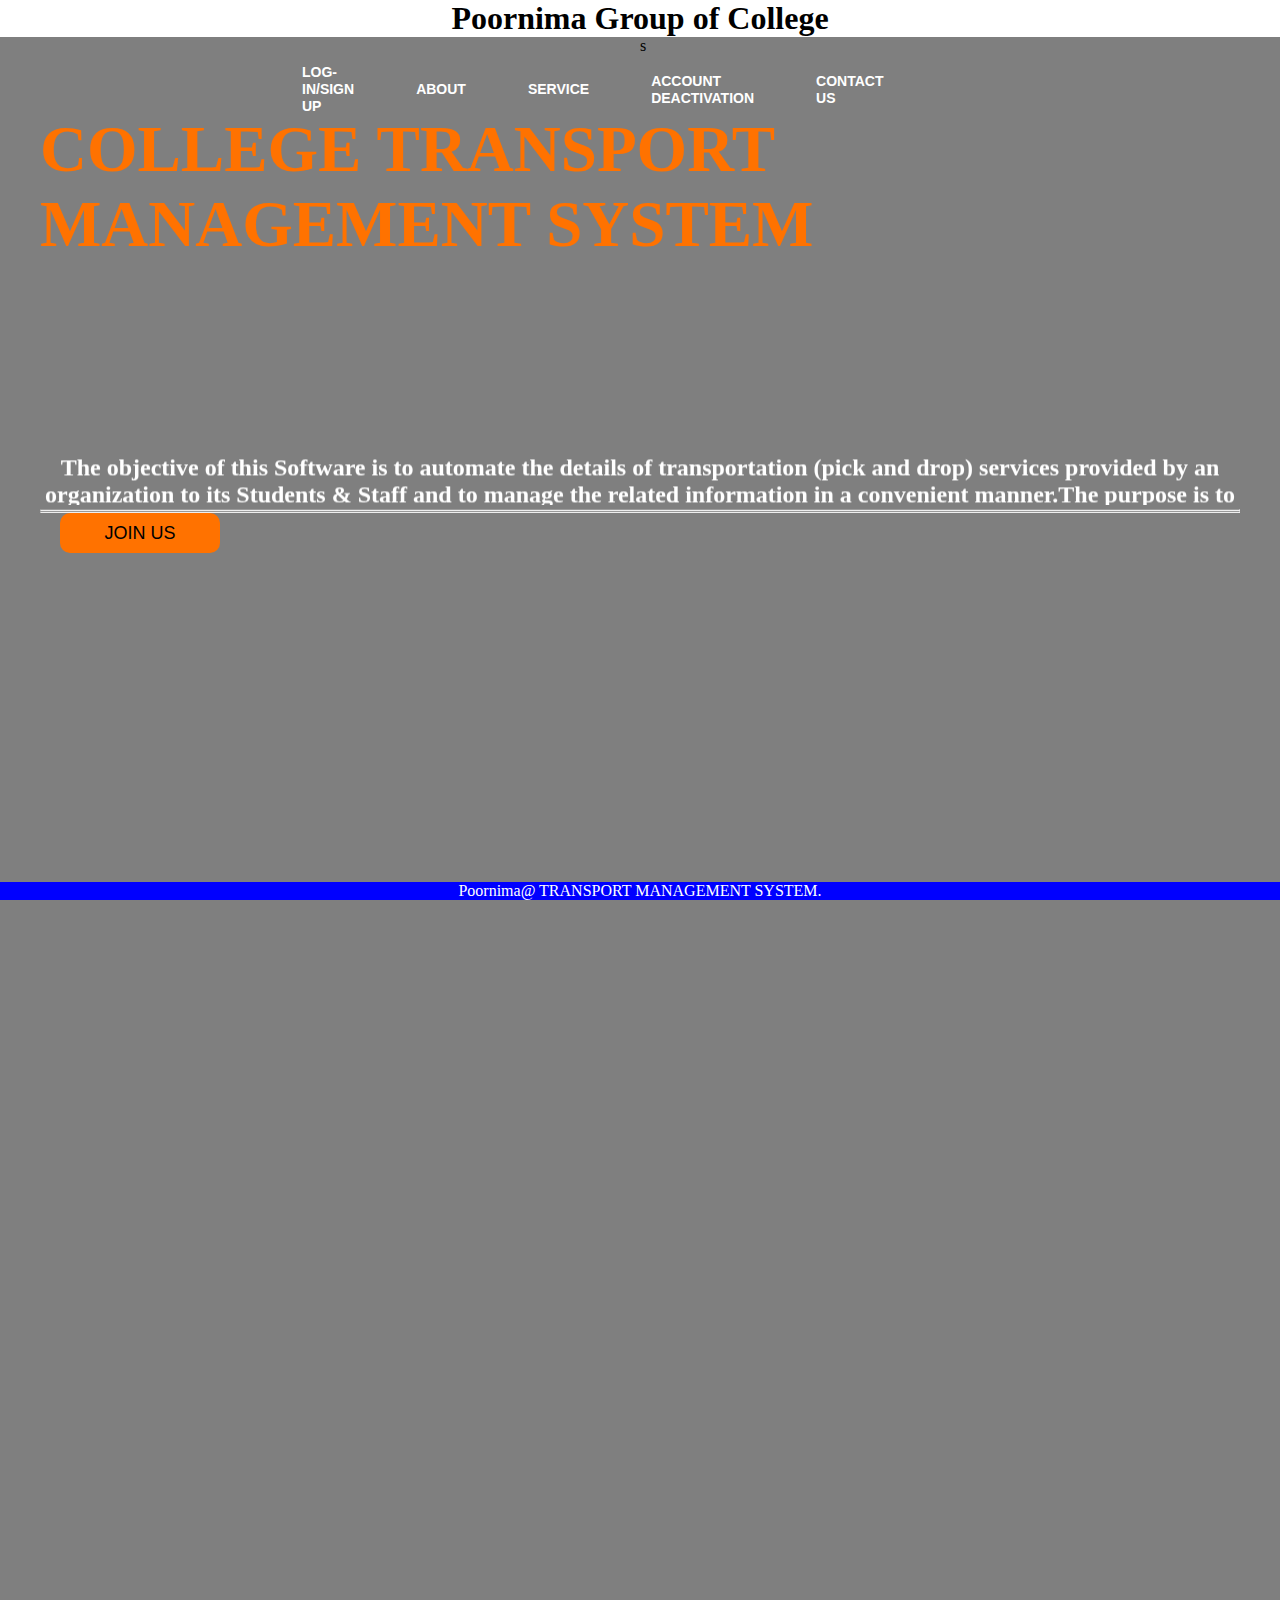
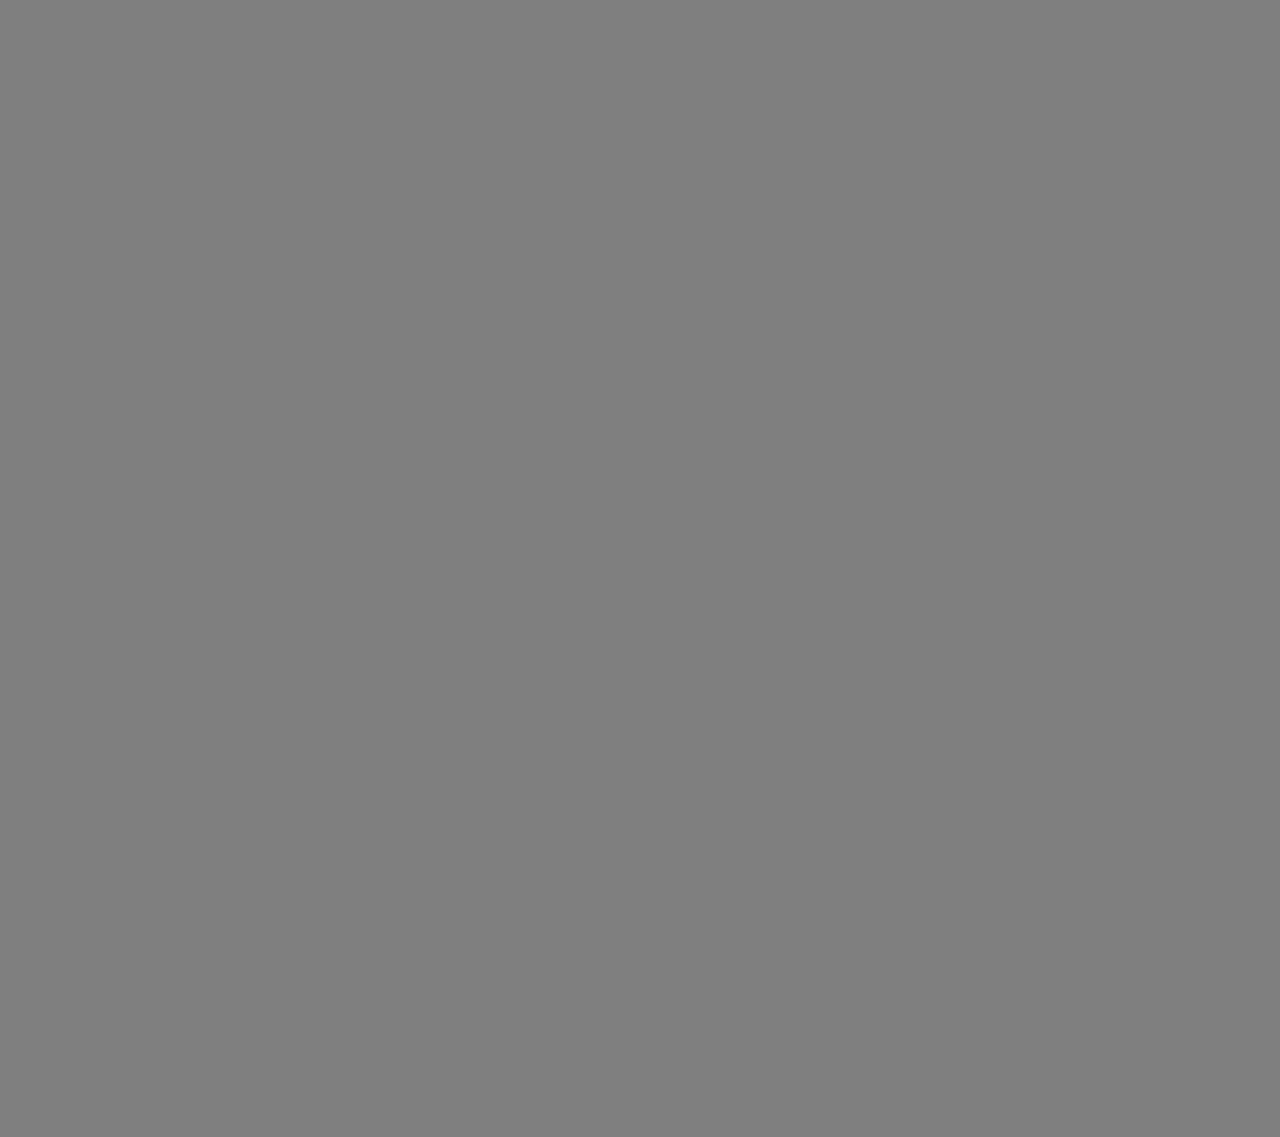
==== index.html @ 6a3c729d "Rename main.html to index.html" ====
<!DOCTYPE html>
<html lang="en">
<head>
    <title>College Transport Management System</title>
    <h1><center>Poornima Group of College</center></h1>
    
    <link rel="stylesheet" href="style.css">
</head>
<body>
    
    <div class="main">
        <div class="navbar">s
            <div class="icon">
        
            </div>

            <div class="menu">
                <ul>
                    <li rel="stylesheet"><a href="login.html">LOG-IN/SIGN UP</a></li>
                    <li rel="stylesheet"><a href="aboutus.html">ABOUT</a></li>
                    <li><a href="#">SERVICE</a></li>
                    <li><a href="">ACCOUNT DEACTIVATION</a></li>
                    <li rel="stylesheet"><a href="co.html">CONTACT US</a></li>
                
                </ul>
            </div>

        </div> 
        <div class="content">
            <h2><span>COLLEGE TRANSPORT<br><span>MANAGEMENT SYSTEM</span></span></h2>
            <marquee direction="up" align="center"><h2 style="text-align:center ">The objective of this Software is to automate the details of transportation
		 (pick and drop) services provided by an organization to its Students & Staff and to manage the 
		 related information in a convenient manner.The purpose is to design a system that allows
		 one to manage the relevant information. This system allows the user view all information 
		 of services provided by the organization. The User can make a request to Administrator for
		 Query. This  system allows the user could make updation  to information request. This system allows 
		 the administrator to maintain and update all information of Bus details. The bus are assigned
		 by administrator to user bus request. This system allows user to make complaint for service and
		 the administrator take action on complaint. The informations of bus request details of day user 
		 and regular user are maintained by administrator and the administrator can view all or selected
		 informations.The purpose to design the system that allows search and retrive related data easily..</h2></marquee><hr><hr>
                <button class="cn"><a href="#">JOIN US</a></button>

                

            
        </div>
    </div>
    <div class="footer">
        <p> Poornima@ TRANSPORT MANAGEMENT SYSTEM.</p>
    </div>
</body>
</html>
---- style.css ----
*{
    margin: 0;
    padding: 0;
}
.h1{
    color:blue;
	background:lightblue;
	font-size:100;
    position: fixed;
    color: white;
    left: 0;
    bottom: 0;
    width: 300%;
    text-align: center;
        
   }

.main{
    width: 100%;
    background: linear-gradient(to top, rgba(0,0,0,0.5)50%,rgba(0,0,0,0.5)50%), url(bg1.jpg);
    background-position: center;
    background-size: cover;
    height: 300vh;
}

.navbar{
    width: 1200px;
    height: 75px;
    margin: auto;
}

.icon{
    width: 200px;
    float: left;
    height: 70px;
}

.logo{
    color: #ff7200;
    font-size: 35px;
    font-family: Arial;
    padding-left: 20px;
    float: left;
    padding-top: 10px;
    margin-top: 5px
}

.menu{
    width: 400px;
    float: left;
    height: 70px;
}

ul{
    float: left;
    display: flex;
    justify-content: center;
    align-items: center;
}

ul li{
    list-style: none;
    margin-left: 62px;
    margin-top: 27px;
    font-size: 14px;
}

ul li a{
    text-decoration: none;
    color: #fff;
    font-family: Arial;
    font-weight: bold;
    transition: 0.4s ease-in-out;
}

ul li a:hover{
    color: #ff7200;
}

.search{
    width: 330px;
    float: left;
    margin-left: 270px;
}

.srch{
    font-family: 'Times New Roman';
    width: 200px;
    height: 40px;
    background: transparent;
    border: 1px solid #ff7200;
    margin-top: 13px;
    color: #fff;
    border-right: none;
    font-size: 16px;
    float: left;
    padding: 10px;
    border-bottom-left-radius: 5px;
    border-top-left-radius: 5px;
}

.btn{
    width: 100px;
    height: 40px;
    background: #ff7200;
    border: 2px solid #ff7200;
    margin-top: 13px;
    color: #fff;
    font-size: 15px;
    border-bottom-right-radius: 5px;
    border-bottom-right-radius: 5px;
    transition: 0.2s ease;
    cursor: pointer;
}
.btn:hover{
    color: #000;
}

.btn:focus{
    outline: none;
}

.srch:focus{
    outline: none;
}

.content{
    width: 1200px;
    height: auto;
    margin: auto;
    color: #fff;
    position: relative;
}

.content .par{
    padding-left: 20px;
    padding-bottom: 25px;
    font-family: Arial;
    letter-spacing: 1.2px;
    line-height: 30px;
}

.content h1{
    font-family: 'Times New Roman';
    font-size: 50px;
    padding-left: 20px;
    margin-top: 9%;
    letter-spacing: 2px;
}

.content .cn{
    width: 160px;
    height: 40px;
    background: #ff7200;
    border: none;
    margin-bottom: 10px;
    margin-left: 20px;
    font-size: 18px;
    border-radius: 10px;
    cursor: pointer;
    transition: .4s ease;
    
}

.content .cn a{
    text-decoration: none;
    color: #000;
    transition: .3s ease;
}

.cn:hover{
    background-color: #fff;
}

.content span{
    color: #ff7200;
    font-size: 65px
}

.form{
    width: 250px;
    height: 380px;
    background: linear-gradient(to top, rgba(0,0,0,0.8)50%,rgba(0,0,0,0.8)50%);
    position: absolute;
    top: -20px;
    left: 870px;
    transform: translate(0%,-5%);
    border-radius: 10px;
    padding: 25px;
}

.form h2{
    width: 220px;
    font-family: sans-serif;
    text-align: center;
    color: #ff7200;
    font-size: 22px;
    background-color: #fff;
    border-radius: 10px;
    margin: 2px;
    padding: 8px;
}

.form input{
    width: 240px;
    height: 35px;
    background: transparent;
    border-bottom: 1px solid #ff7200;
    border-top: none;
    border-right: none;
    border-left: none;
    color: #fff;
    font-size: 15px;
    letter-spacing: 1px;
    margin-top: 30px;
    font-family: sans-serif;
}

.form input:focus{
    outline: none;
}

::placeholder{
    color: #fff;
    font-family: Arial;
}

.btnn{
    width: 240px;
    height: 40px;
    background: #ff7200;
    border: none;
    margin-top: 30px;
    font-size: 18px;
    border-radius: 10px;
    cursor: pointer;
    color: #fff;
    transition: 0.4s ease;
}
.btnn:hover{
    background: #fff;
    color: #ff7200;
}
.btnn a{
    text-decoration: none;
    color: #000;
    font-weight: bold;
}
.form .link{
    font-family: Arial, Helvetica, sans-serif;
    font-size: 17px;
    padding-top: 20px;
    text-align: center;
}
.form .link a{
    text-decoration: none;
    color: #ff7200;
}
.liw{
    padding-top: 15px;
    padding-bottom: 10px;
    text-align: center;
}
.icons a{
    text-decoration: none;
    color: #fff;
}
.icons ion-icon{
    color: #fff;
    font-size: 30px;
    padding-left: 14px;
    padding-top: 5px;
    transition: 0.3s ease;
}
.icons ion-icon:hover{
    color: #ff7200;
}
.footer {
    position: fixed;
    color: white;
    left: 0;
    bottom: 0;
    width: 100%;
    background-color: blue;
    text-align: center;
    }
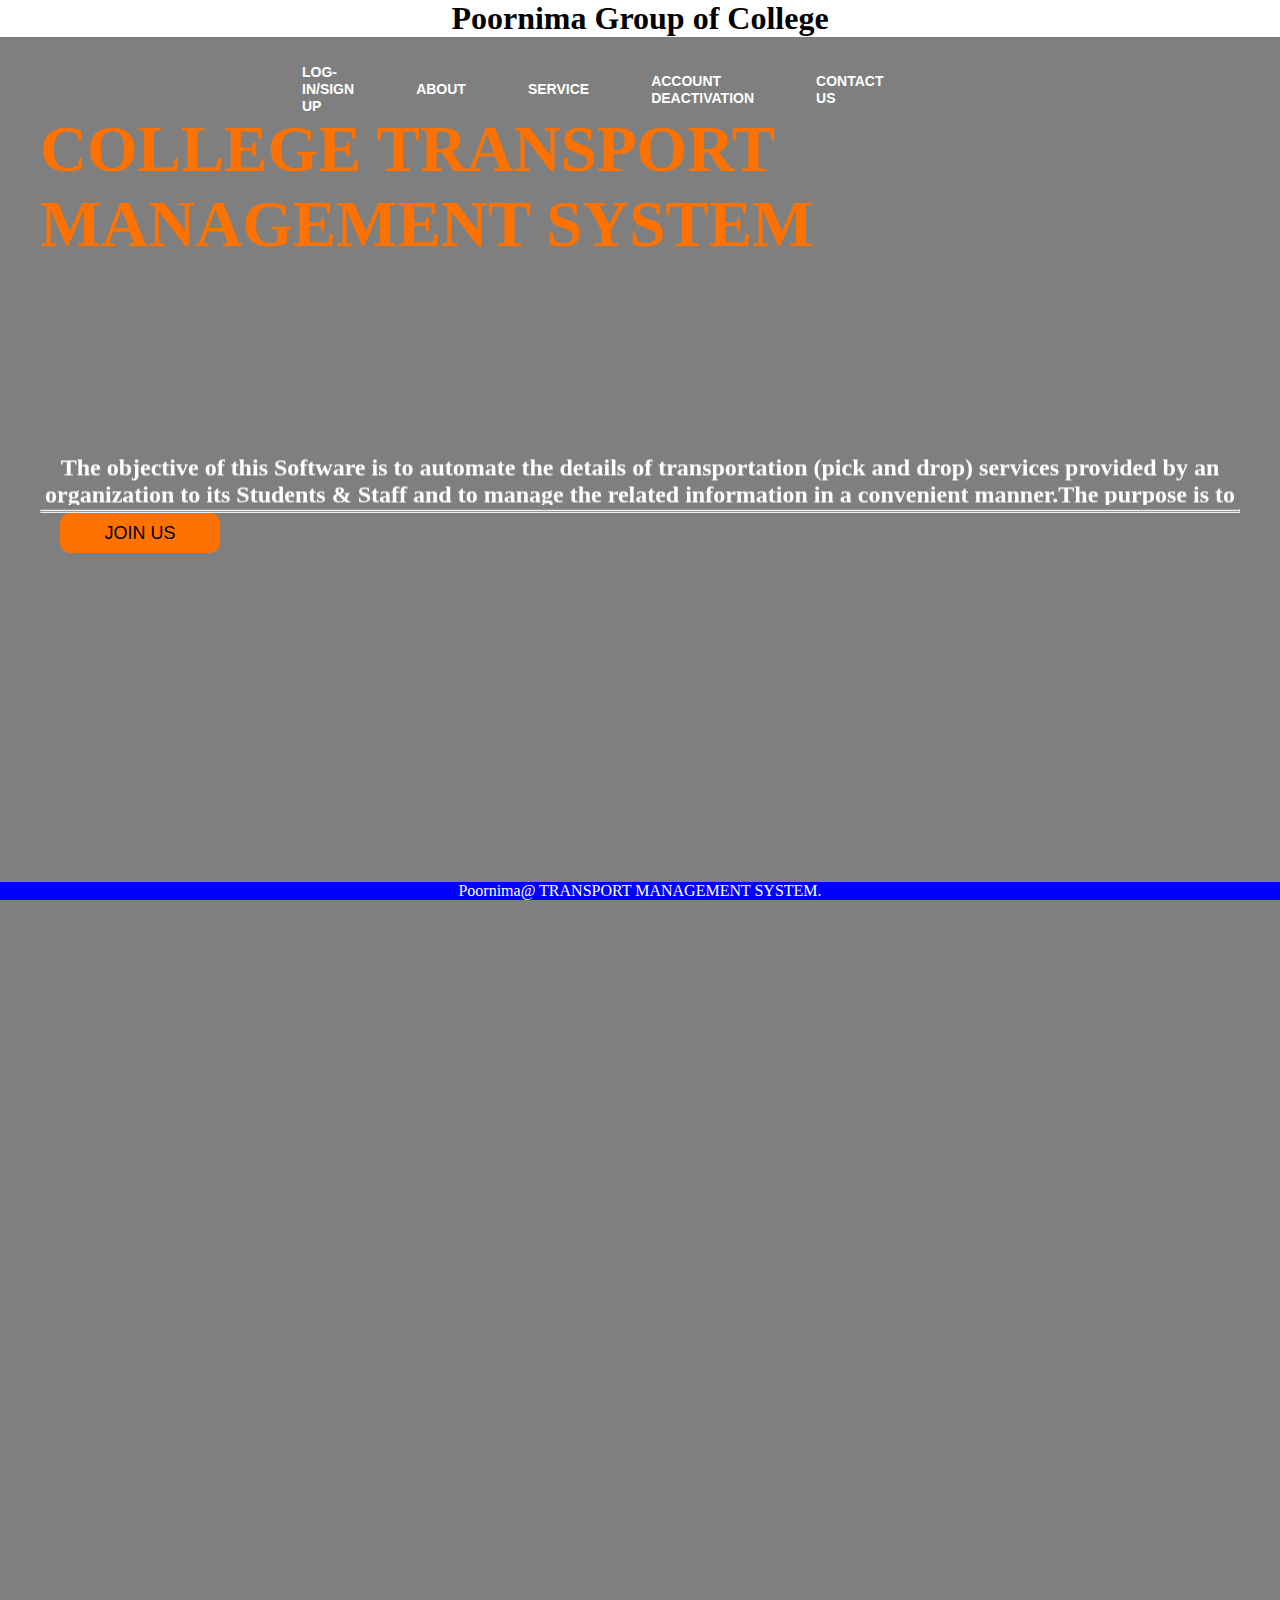
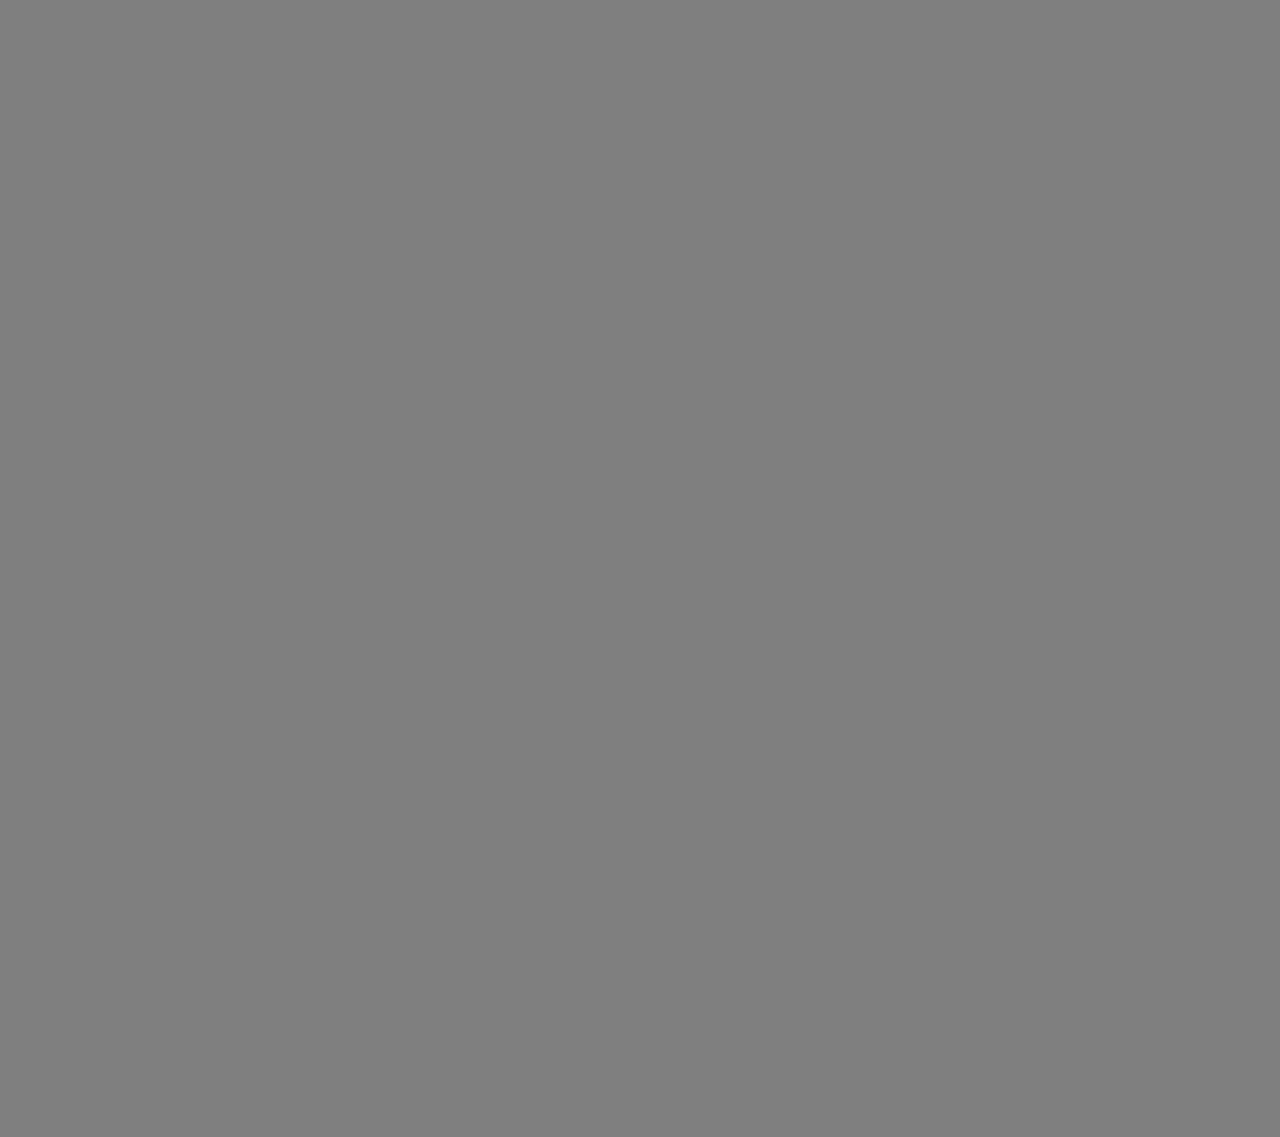
==== commit 86875df9: "Update index.html" ====
--- a/index.html
+++ b/index.html
@@ -9,7 +9,7 @@
 <body>
     
     <div class="main">
-        <div class="navbar">s
+        <div class="navbar">
             <div class="icon">
         
             </div>
@@ -18,8 +18,8 @@
                 <ul>
                     <li rel="stylesheet"><a href="login.html">LOG-IN/SIGN UP</a></li>
                     <li rel="stylesheet"><a href="aboutus.html">ABOUT</a></li>
-                    <li><a href="#">SERVICE</a></li>
-                    <li><a href="">ACCOUNT DEACTIVATION</a></li>
+                    <li><a href="services.html">SERVICE</a></li>
+                    <li><a href="account.html">ACCOUNT DEACTIVATION</a></li>
                     <li rel="stylesheet"><a href="co.html">CONTACT US</a></li>
                 
                 </ul>
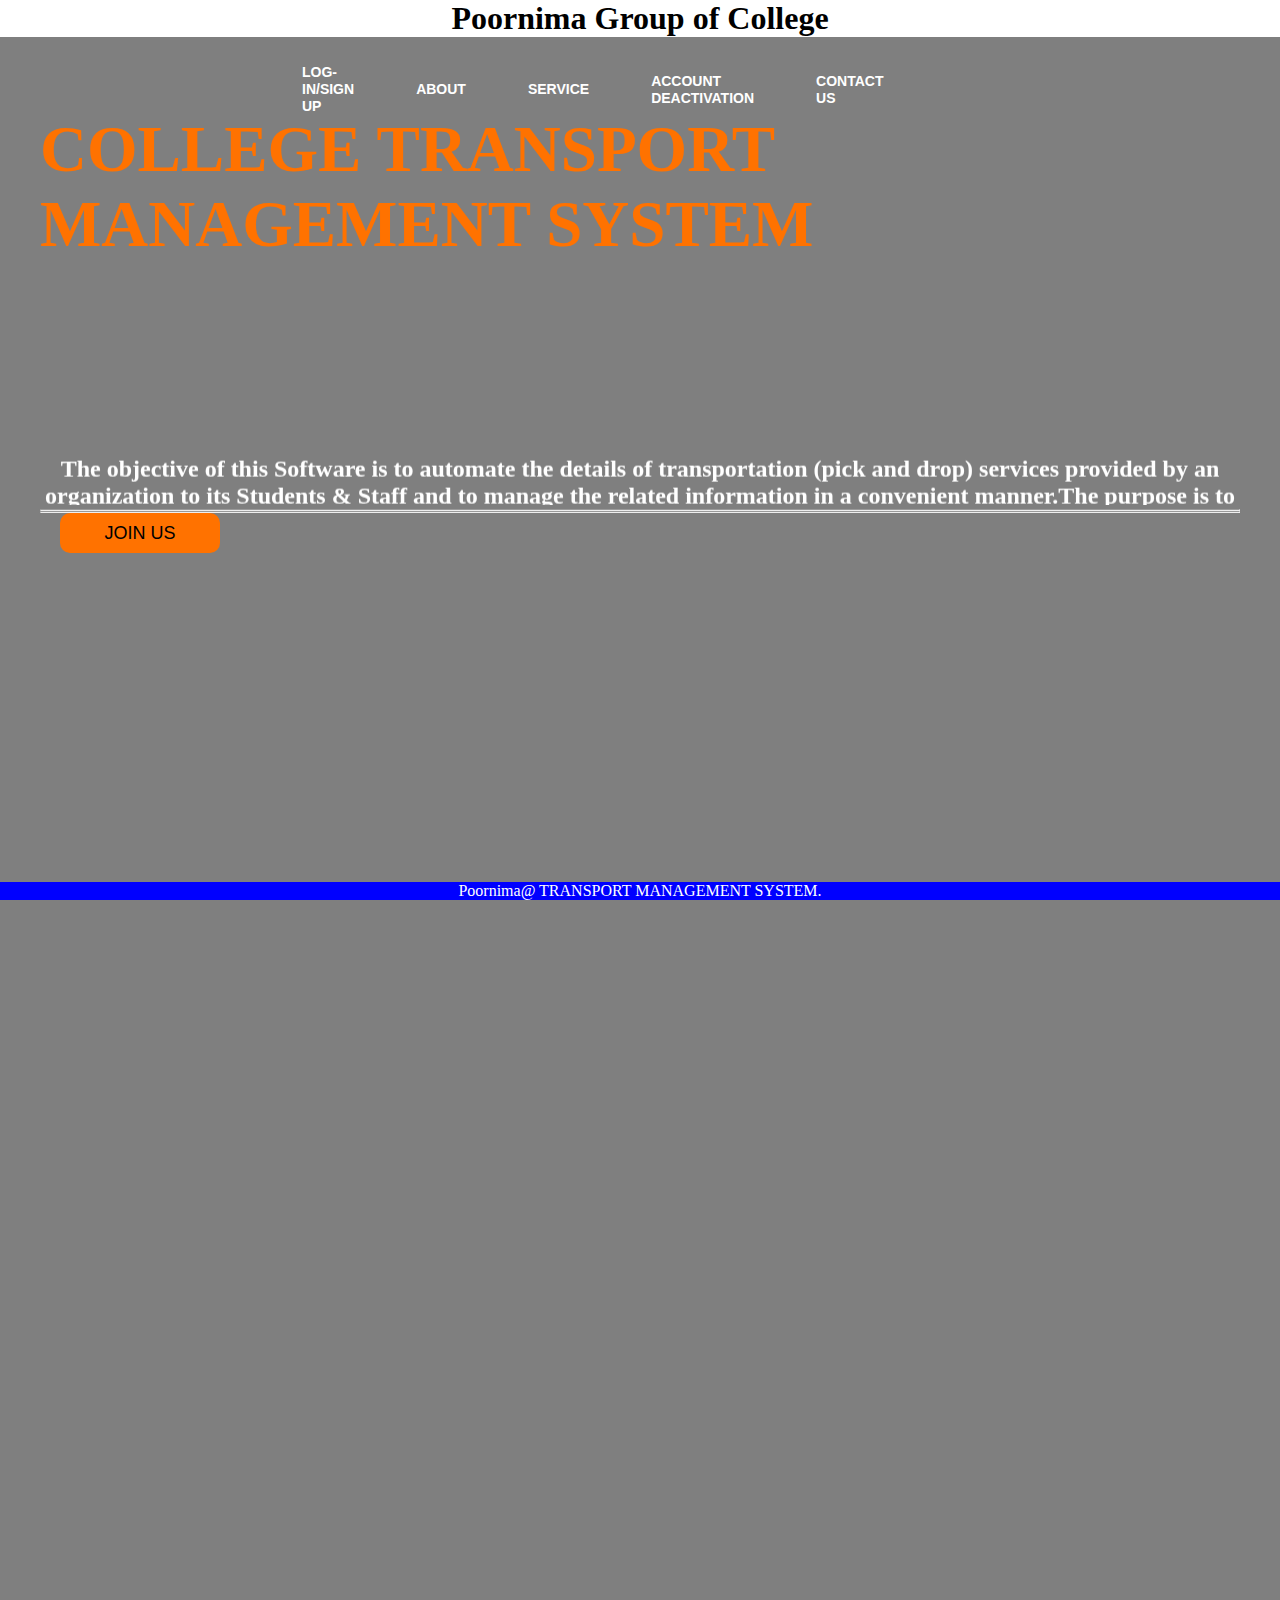
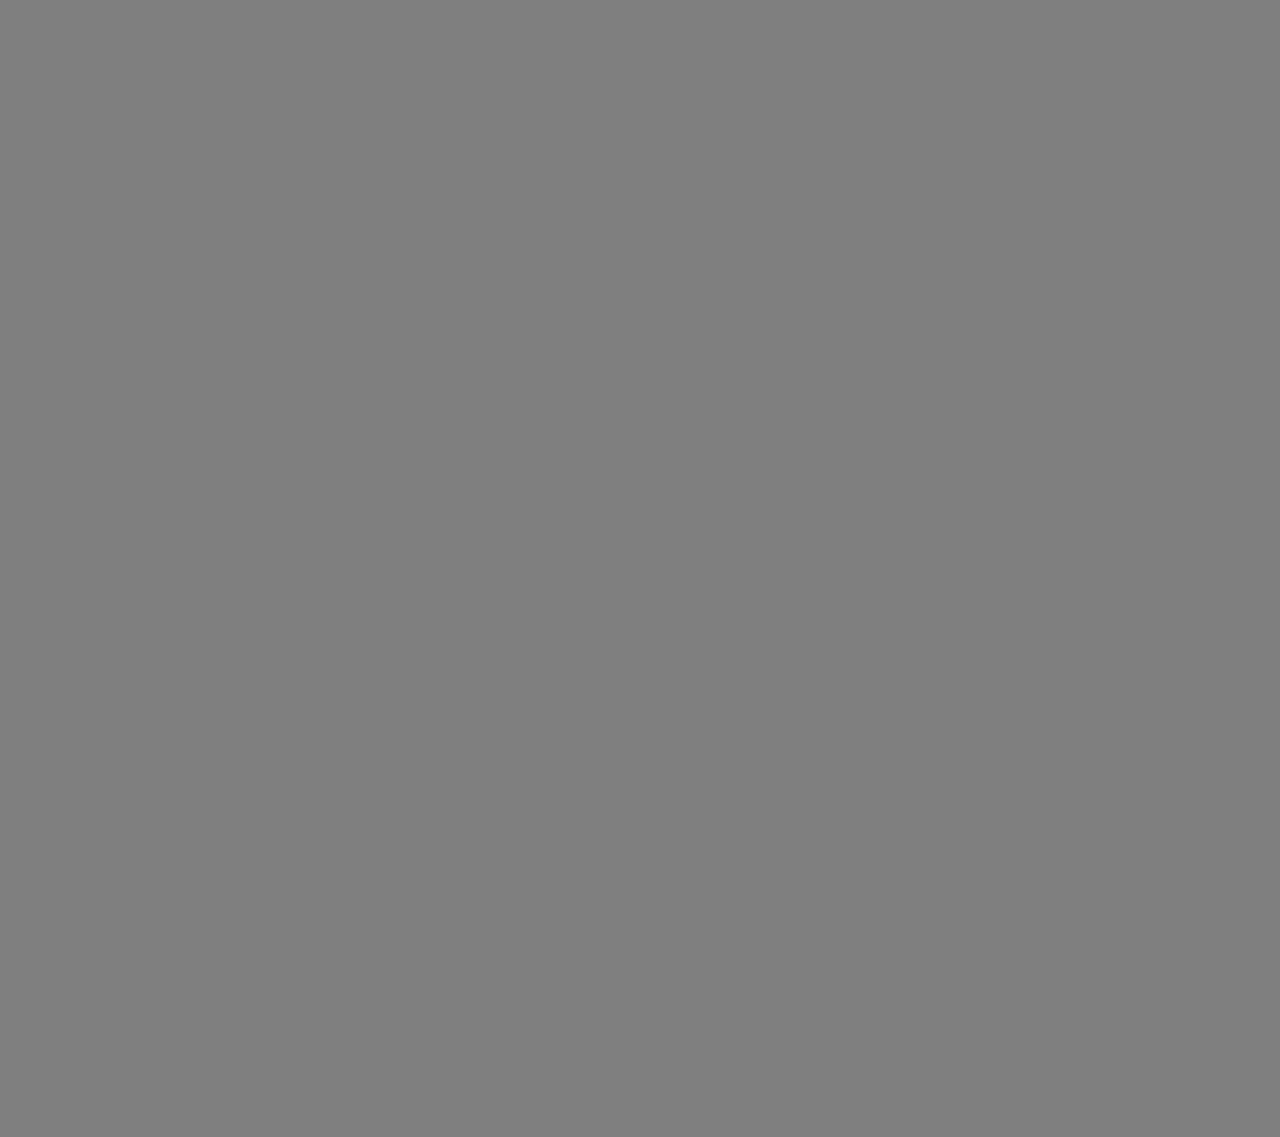
==== commit 11d96adc: "Update index.html" ====
--- a/index.html
+++ b/index.html
@@ -39,7 +39,7 @@
 		 the administrator take action on complaint. The informations of bus request details of day user 
 		 and regular user are maintained by administrator and the administrator can view all or selected
 		 informations.The purpose to design the system that allows search and retrive related data easily..</h2></marquee><hr><hr>
-                <button class="cn"><a href="#">JOIN US</a></button>
+                <button class="cn"><a href="login.html">JOIN US</a></button>
 
                 
 
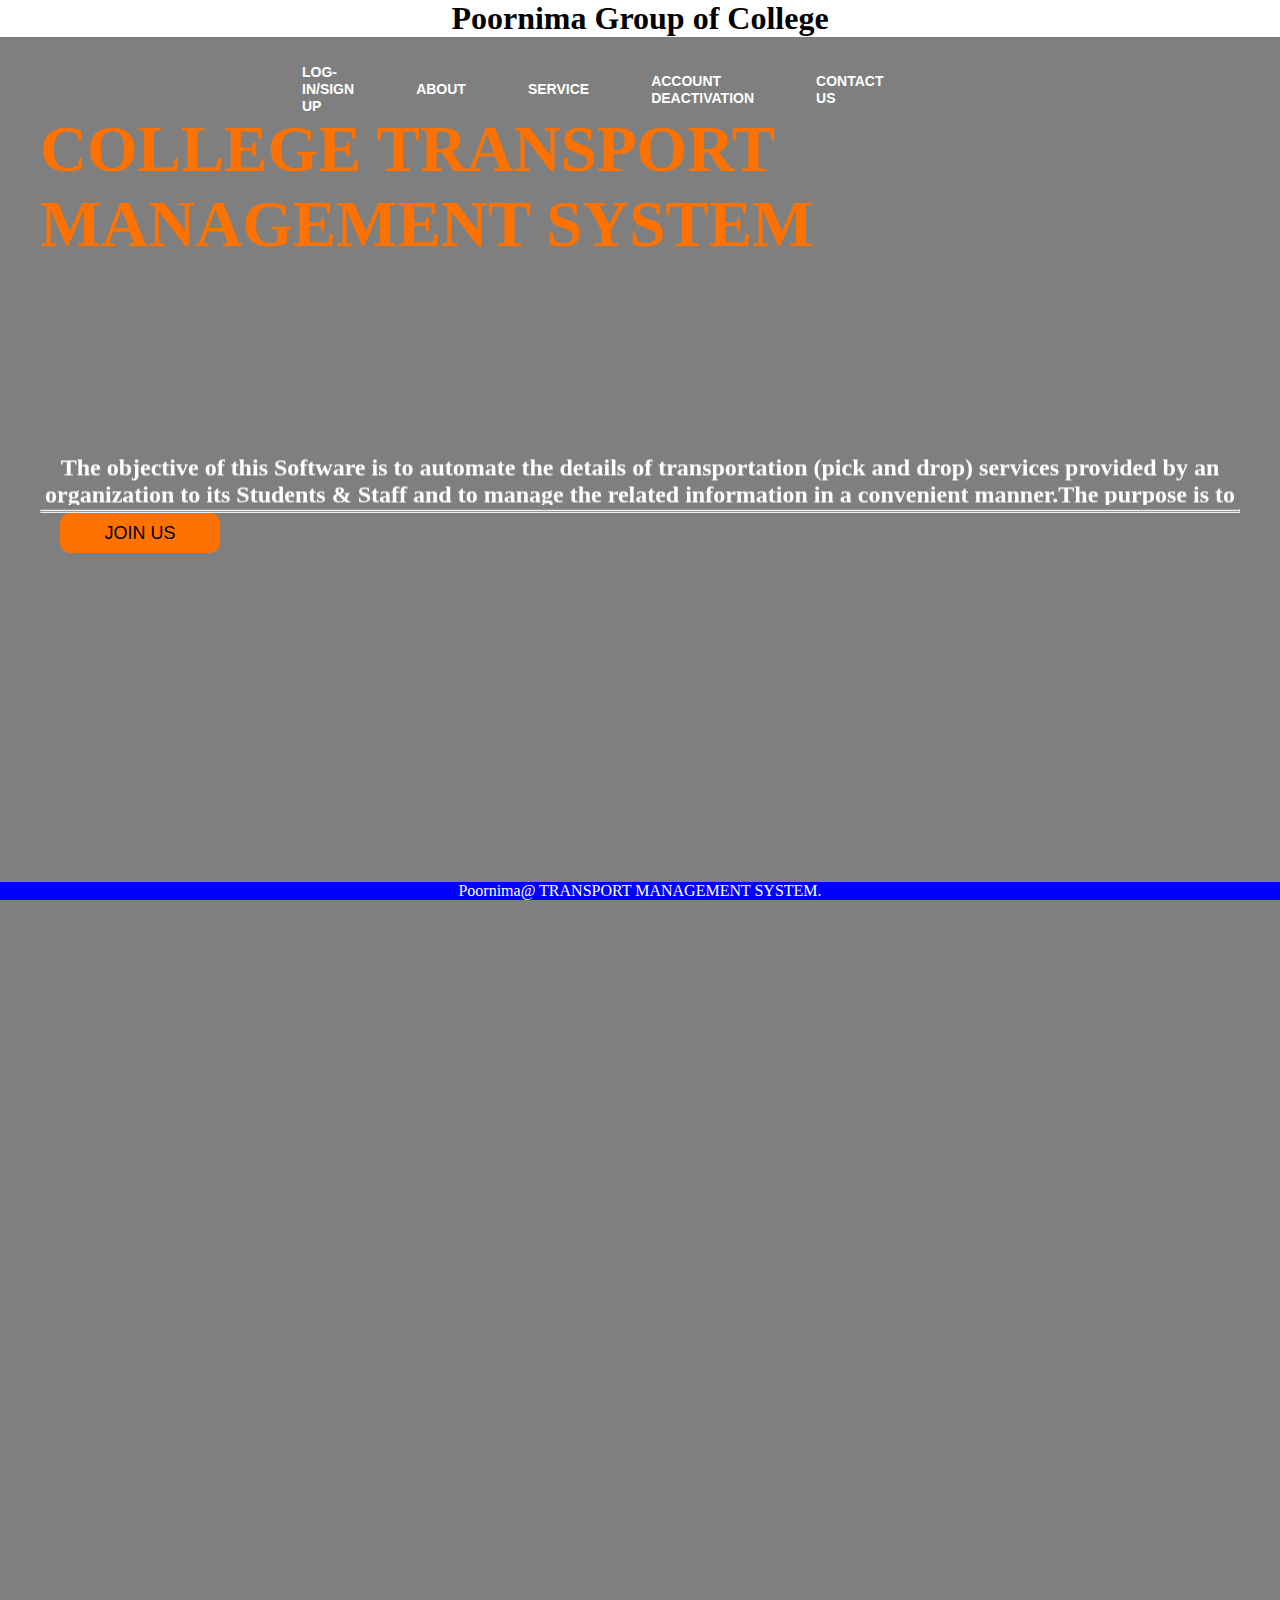
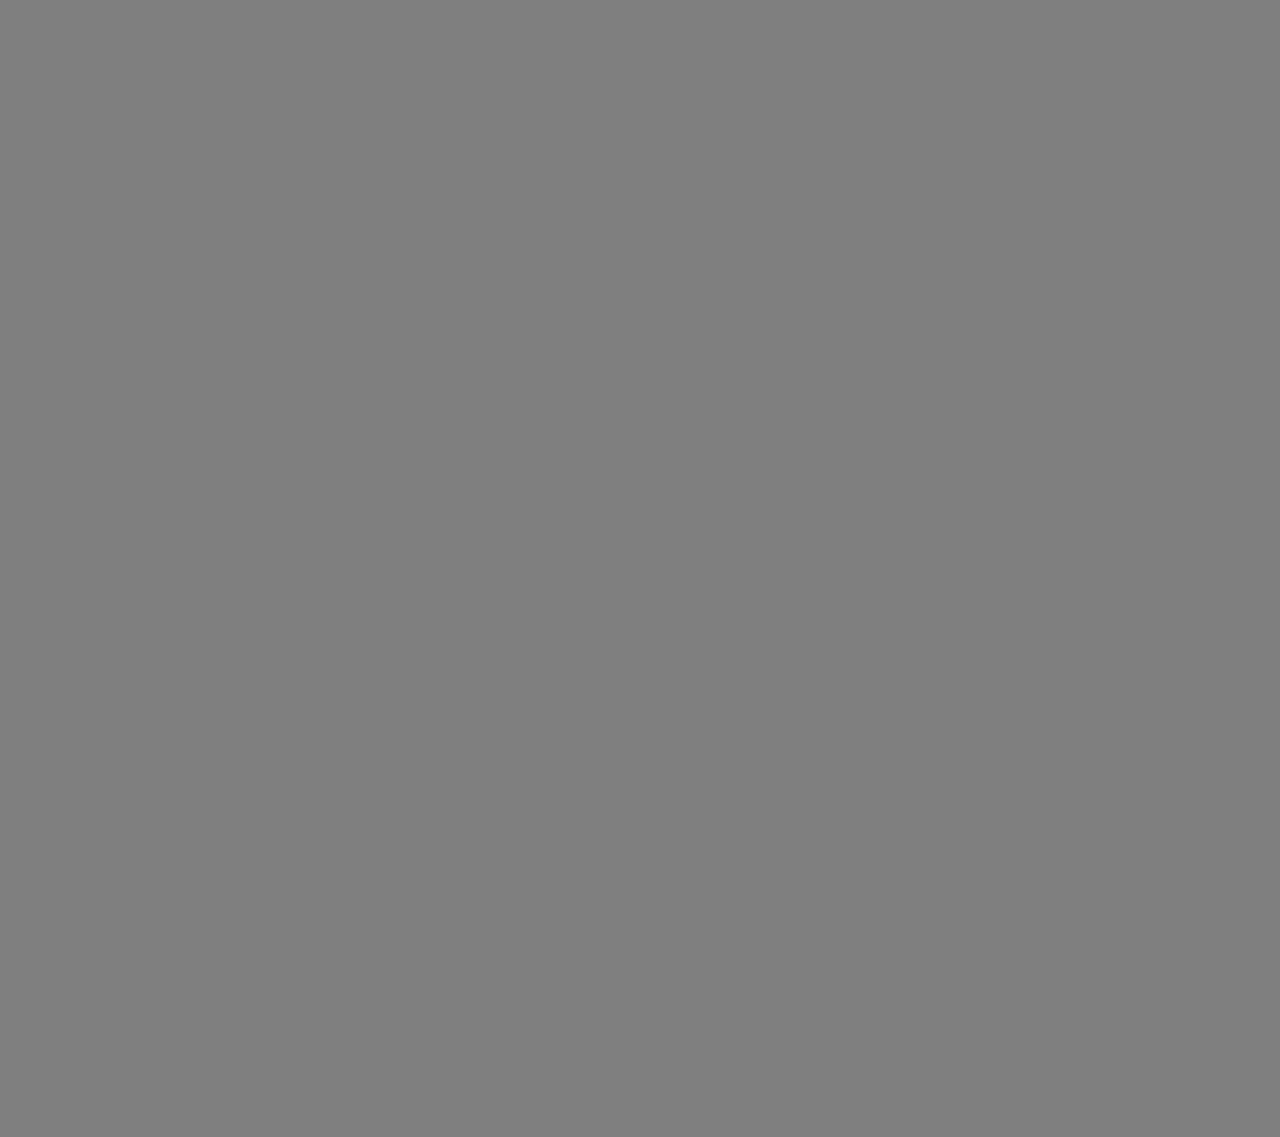
==== commit 29aa4259: "Update index.html" ====
--- a/index.html
+++ b/index.html
@@ -39,7 +39,7 @@
 		 the administrator take action on complaint. The informations of bus request details of day user 
 		 and regular user are maintained by administrator and the administrator can view all or selected
 		 informations.The purpose to design the system that allows search and retrive related data easily..</h2></marquee><hr><hr>
-                <button class="cn"><a href="login.html">JOIN US</a></button>
+                <button class="cn"><a href="https://github.com/Parv9577/NSP-project/blob/main/login.html">JOIN US</a></button>
 
                 
 
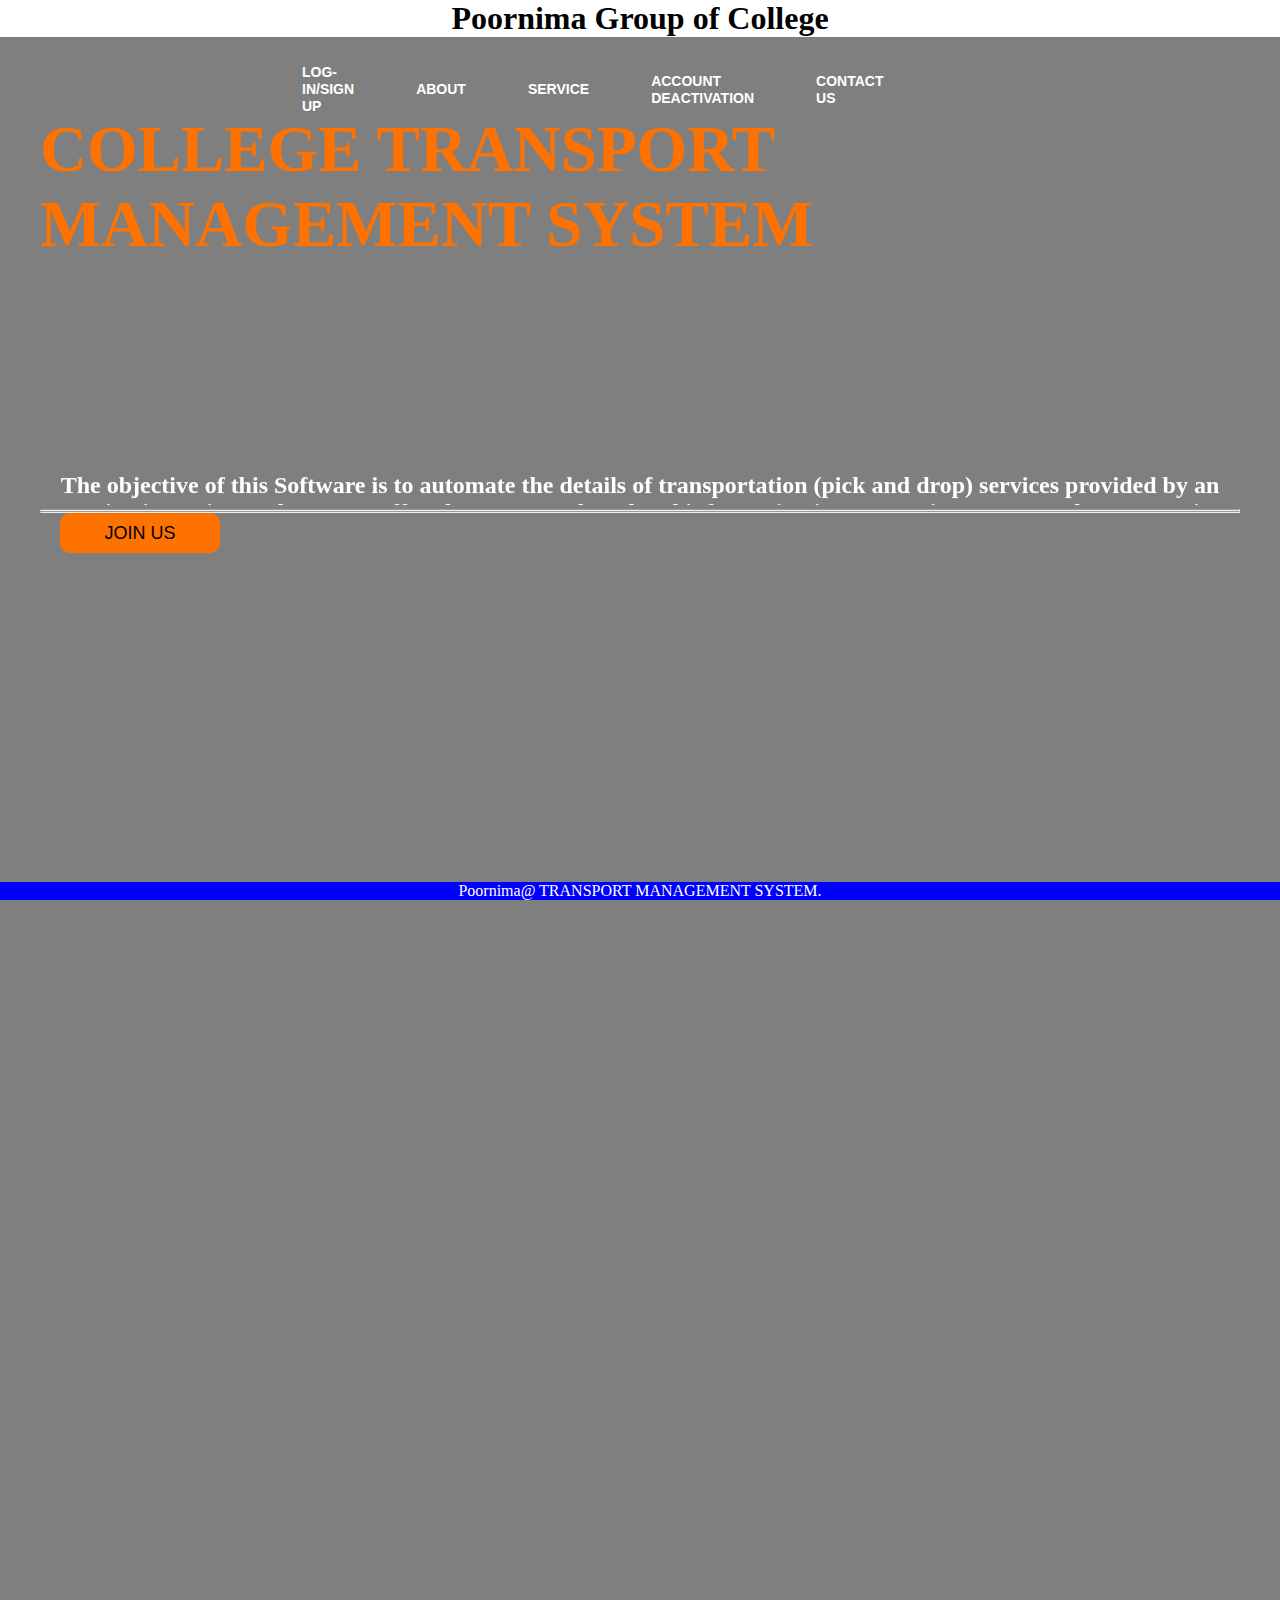
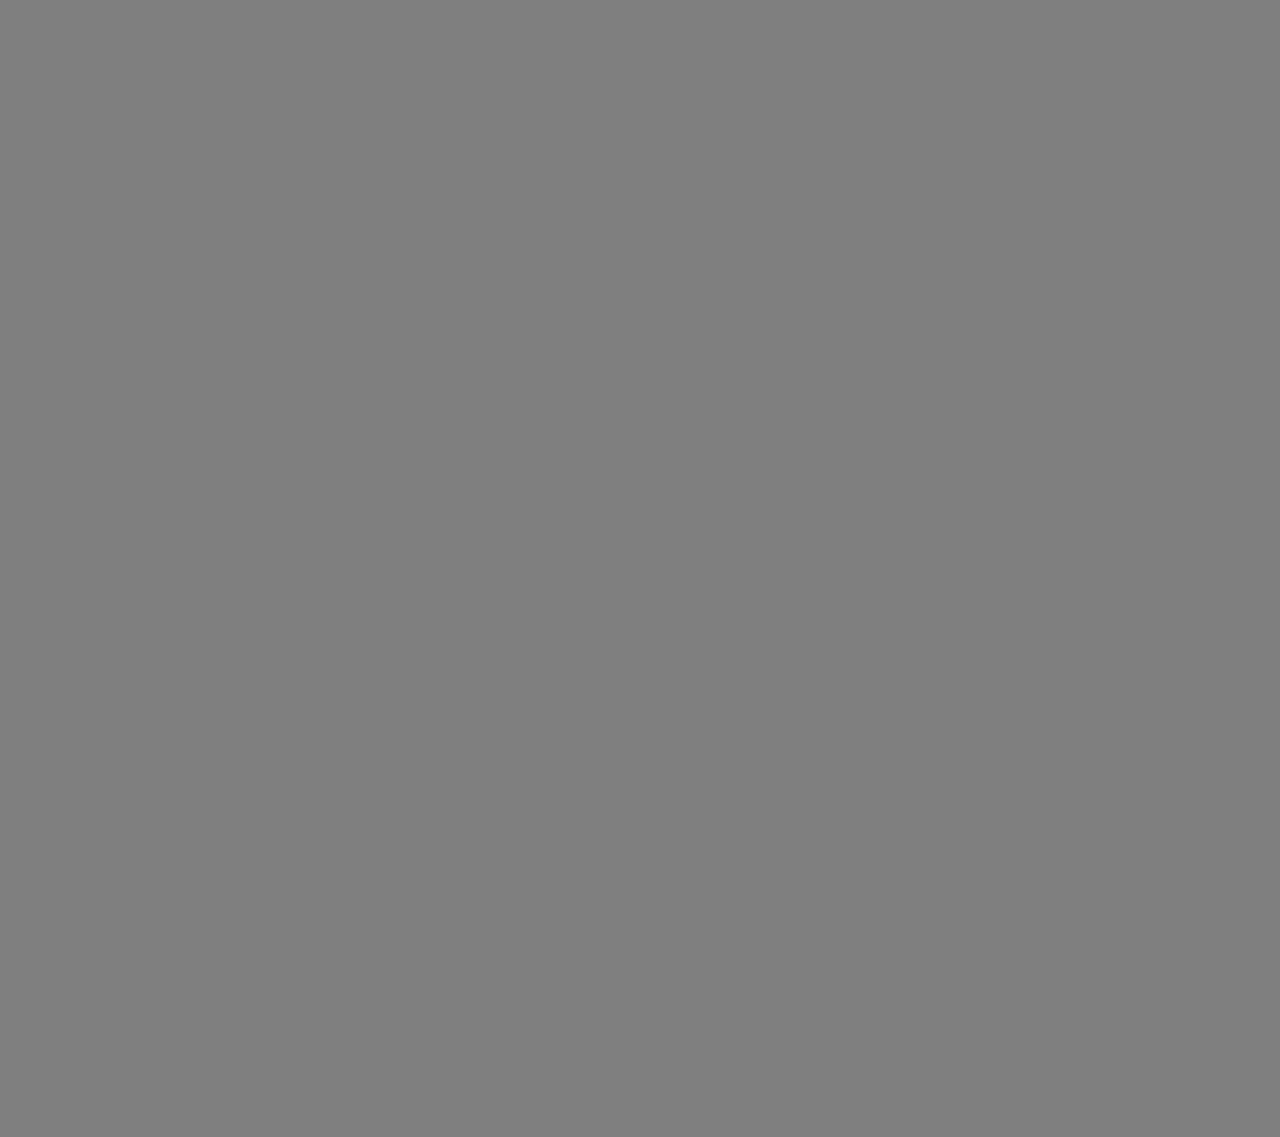
==== commit 1aef84b2: "Update index.html" ====
--- a/index.html
+++ b/index.html
@@ -28,7 +28,7 @@
         </div> 
         <div class="content">
             <h2><span>COLLEGE TRANSPORT<br><span>MANAGEMENT SYSTEM</span></span></h2>
-            <marquee direction="up" align="center"><h2 style="text-align:center ">The objective of this Software is to automate the details of transportation
+            <marquee scrollamount="4" direction="up" align="center"><h2 style="text-align:center ">The objective of this Software is to automate the details of transportation
 		 (pick and drop) services provided by an organization to its Students & Staff and to manage the 
 		 related information in a convenient manner.The purpose is to design a system that allows
 		 one to manage the relevant information. This system allows the user view all information 
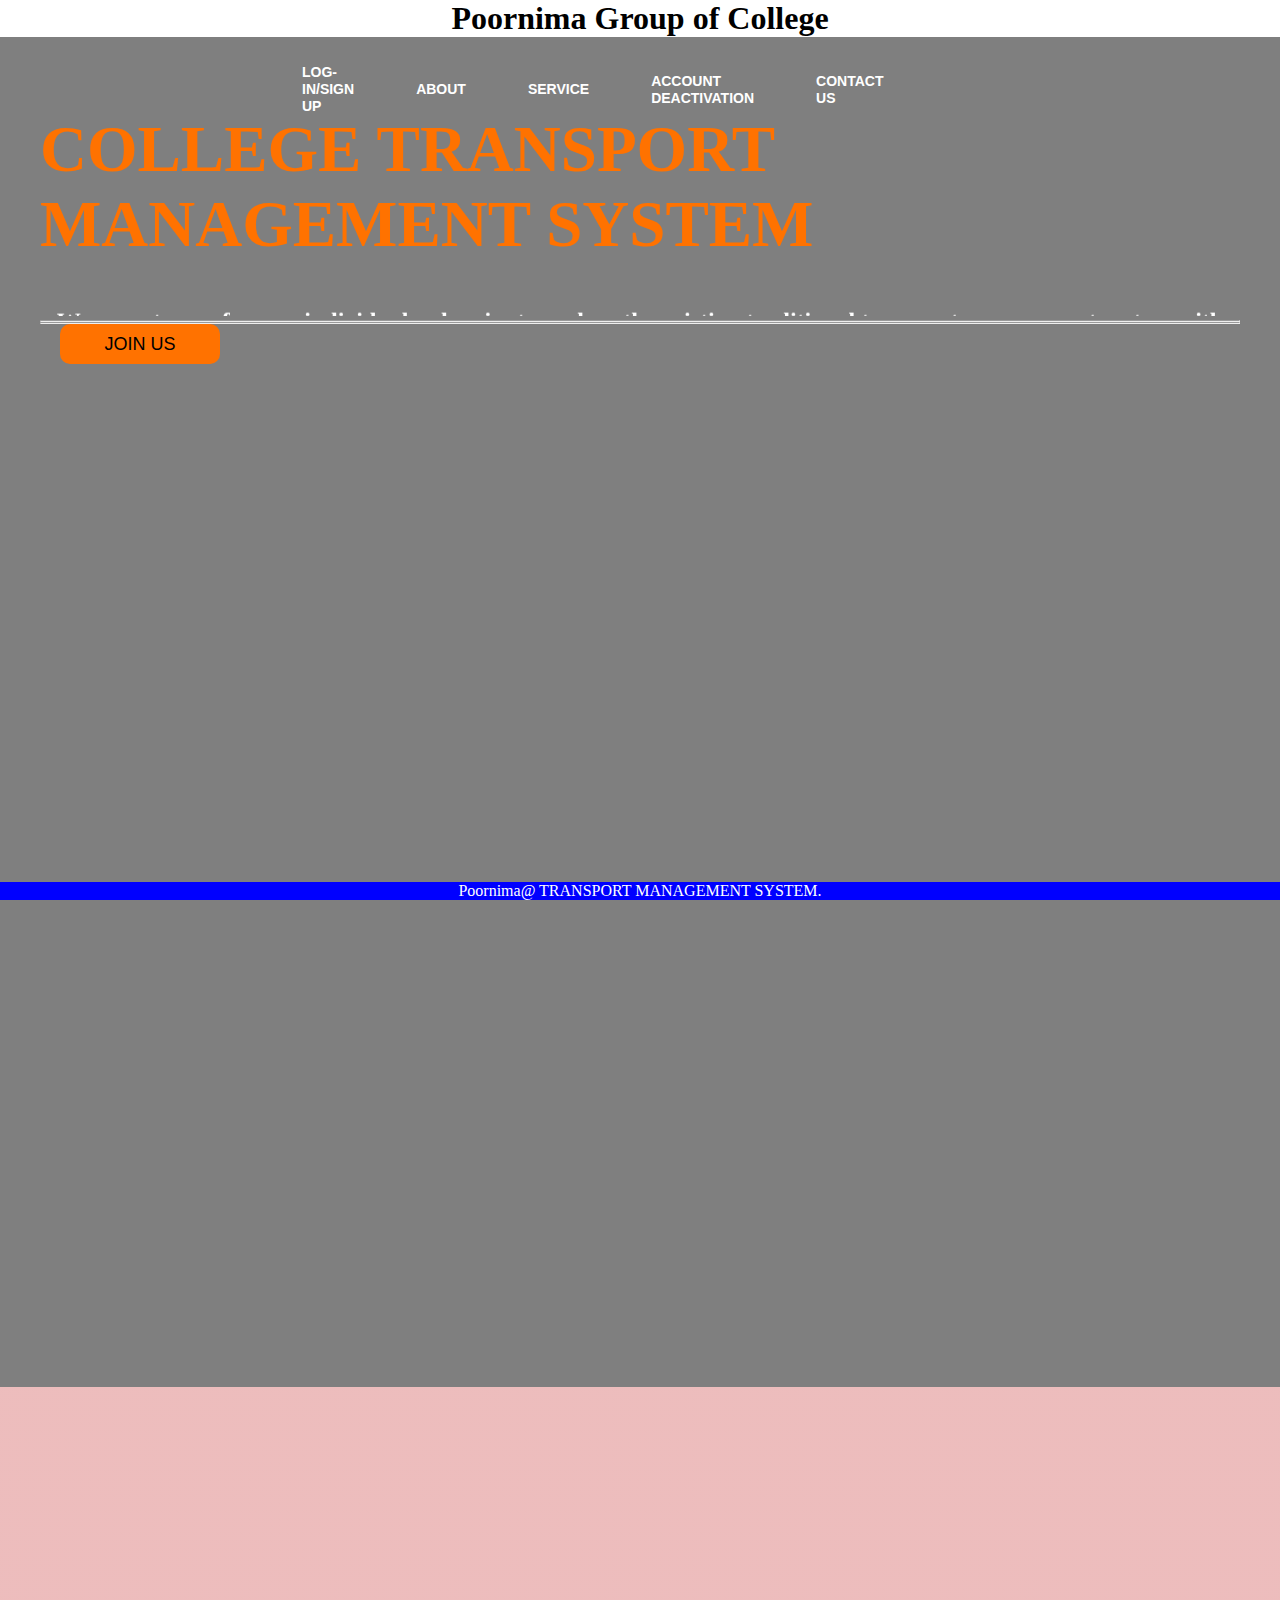
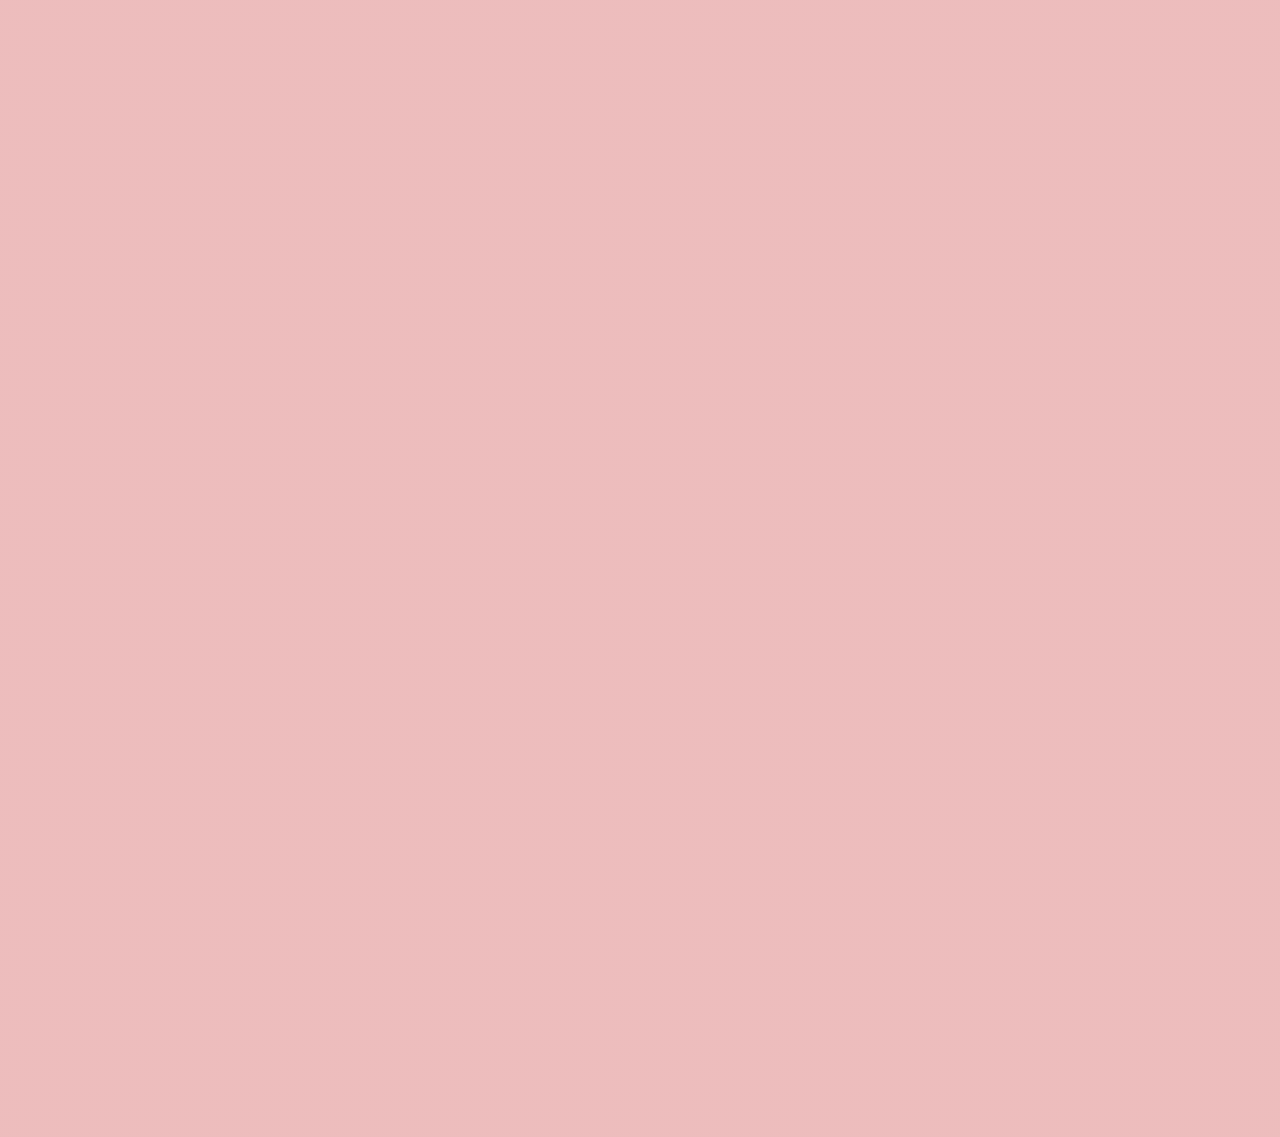
==== commit 4a7161d7: "Add files via upload" ====
--- a/index.html
+++ b/index.html
@@ -28,17 +28,8 @@
         </div> 
         <div class="content">
             <h2><span>COLLEGE TRANSPORT<br><span>MANAGEMENT SYSTEM</span></span></h2>
-            <marquee scrollamount="4" direction="up" align="center"><h2 style="text-align:center ">The objective of this Software is to automate the details of transportation
-		 (pick and drop) services provided by an organization to its Students & Staff and to manage the 
-		 related information in a convenient manner.The purpose is to design a system that allows
-		 one to manage the relevant information. This system allows the user view all information 
-		 of services provided by the organization. The User can make a request to Administrator for
-		 Query. This  system allows the user could make updation  to information request. This system allows 
-		 the administrator to maintain and update all information of Bus details. The bus are assigned
-		 by administrator to user bus request. This system allows user to make complaint for service and
-		 the administrator take action on complaint. The informations of bus request details of day user 
-		 and regular user are maintained by administrator and the administrator can view all or selected
-		 informations.The purpose to design the system that allows search and retrive related data easily..</h2></marquee><hr><hr>
+            <marquee scrolldelay="500" direction="up" align="center">
+                <h2 style="text-align:center ">We are a team of young individuals who aim to replace the existing traditional transport management system with our newly emereged automated transport system. </h2></marquee><hr><hr>
                 <button class="cn"><a href="https://github.com/Parv9577/NSP-project/blob/main/login.html">JOIN US</a></button>
 
                 
--- a/style.css
+++ b/style.css
@@ -1,4 +1,5 @@
 *{
+
     margin: 0;
     padding: 0;
 }
@@ -17,7 +18,7 @@
 
 .main{
     width: 100%;
-    background: linear-gradient(to top, rgba(0,0,0,0.5)50%,rgba(0,0,0,0.5)50%), url(bg1.jpg);
+    background: linear-gradient(to top, rgba(219, 123, 123, 0.5)50%,rgba(0,0,0,0.5)50%), url(bg1.jpg);
     background-position: center;
     background-size: cover;
     height: 300vh;
